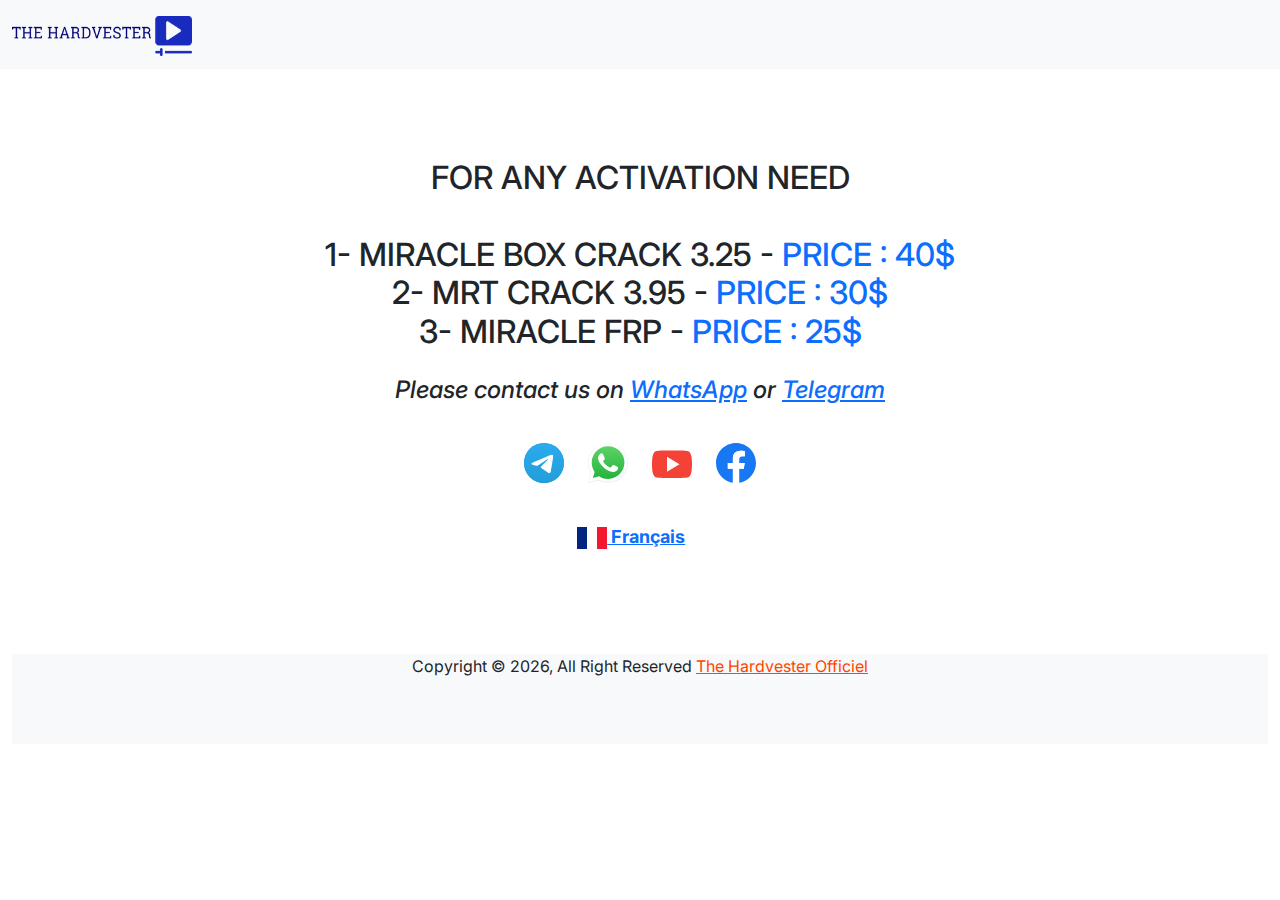
==== EN.html @ 3720febd "Add files via upload" ====
<!DOCTYPE html>
<html lang="en">
<head>
    <meta charset="UTF-8">
    <meta http-equiv="X-UA-Compatible" content="IE=edge">
    <meta name="viewport" content="width=device-width, initial-scale=1.0">
    <!-- CSS only -->
    <link href="https://cdn.jsdelivr.net/npm/bootstrap@5.1.3/dist/css/bootstrap.min.css" rel="stylesheet">
    <link rel="stylesheet" href="style.css">
    <link href="https://fonts.googleapis.com/icon?family=Material+Icons" rel="stylesheet">
    <link href="https://fonts.googleapis.com/css2?family=Inter:wght@400;500;700&display=swap" rel="stylesheet">
    <title>Miracle box :: Frp : MRT :: Activation</title>
</head>
<body>
    
    <nav class="navbar navbar-light bg-light">
        <div class="container-fluid">
          <a class="navbar-brand" href="#">
            <img src="logo1.png" alt="" width="180" height="40" class="d-inline-block align-text-top">
          </a>
        </div>
      </nav>

      <div class="container-fluid">

        <div class="text">
            <p class="h2"> For any activation need <br> <br>
            1- Miracle Box crack 3.25 - <span class="text-primary">Price : 40$</span> <br> 2- Mrt crack 3.95 - <span class="text-primary">Price : 30$</span>  <br>3- Miracle Frp - <span class="text-primary">Price : 25$</span></p>       
        </div>
         <div class="text2">
             <h4> Please contact us on <a href="https://wa.me/+237693206091">WhatsApp</a> or <a href="https://t.me/Thehardvester">Telegram</a></h4>
         </div>

         <div class="icon">
              <a href="https://t.me/Thehardvester"><img src="telegram.svg" alt="Contact Us - telegram" width="40"></a>
              <a href="https://wa.me/+237693206091"><img src="whatsapp.svg" alt="Join Us - whatsapp" width="40"></a>
              <a href="https://www.youtube.com/channel/UCaswW0W47tckWlAB0P1XgIQ/videos"><img src="youtube.svg" alt="The hardvester channel" width="40"></a>
              <a href="https://www.facebook.com/ThehardVester"><img src="facebook-logo-2019.svg" alt="Social" width="40"></a>
         </div>

         <div class="En">
             <a href="" class="fw-bold"> <img src="france.svg" alt="" width="30"> Français</a>
         </div>
               <br><br><br><br><br><br>


        <footer class="bg-light" style="height: 90px;">
            <p>Copyright &copy; <span class="footer-span"></span>, All Right Reserved <a href="https://www.youtube.com/channel/UCaswW0W47tckWlAB0P1XgIQ/videos">The Hardvester Officiel</a></p>
        </footer>
      </div>
    <!-- JavaScript Bundle with Popper -->
<script src="https://cdn.jsdelivr.net/npm/bootstrap@5.1.3/dist/js/bootstrap.bundle.min.js"></script>
<script src="main.js"></script>
</body>
</html>
---- style.css ----
*{
    margin: 0;
    padding: 0;
    box-sizing: border-box;
    font-family: 'Inter', sans-serif;
}

.text{
    margin-top: 90px;
}
.text p{
    text-align: center;
}
.h2{
    text-transform: uppercase;
}
.text2{
    text-align: center;
    font-style: italic;
    margin-top: 25px;
}
.icon img{ 
    position: relative;
    left: 40%;
    margin: 30px 10px 0 10px;
}

.En a{
    position: relative;
    left: 45%;
    font-size: 18px;
    top: 40px;
}

footer p a{
color: orangered;
}

footer p{
    text-align: center;
}

@media (max-width: 576px){
    .icon img{
        position: relative;
        left: 50px;
    }

    .text p{
        font-size: 16px;
    }

    .En a{
        position: relative;
        left: 120px;
    }
}
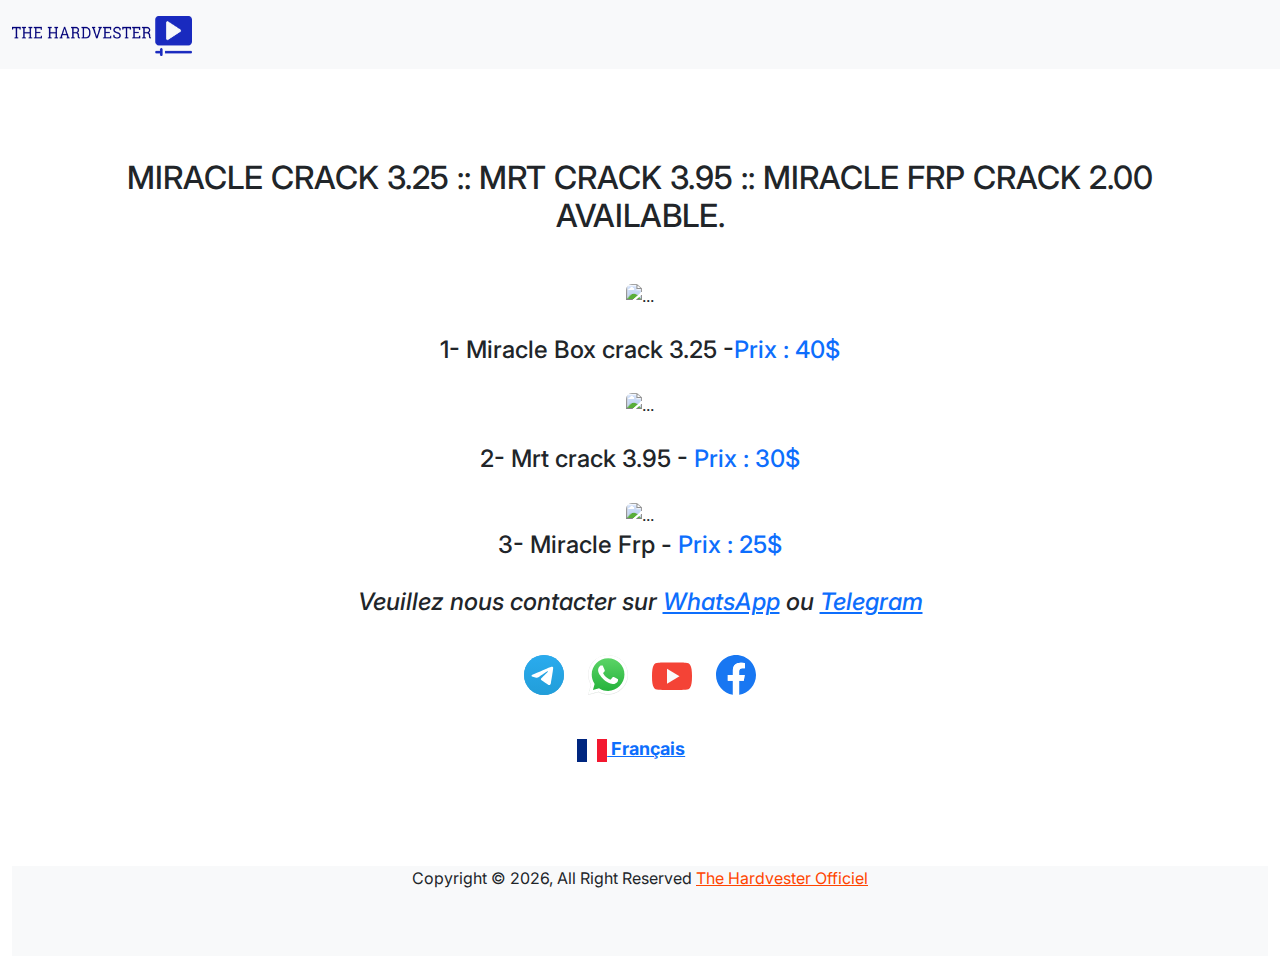
==== commit 5c068267: "Add files via upload" ====
--- a/EN.html
+++ b/EN.html
@@ -24,12 +24,23 @@
       <div class="container-fluid">
 
         <div class="text">
-            <p class="h2"> For any activation need <br> <br>
-            1- Miracle Box crack 3.25 - <span class="text-primary">Price : 40$</span> <br> 2- Mrt crack 3.95 - <span class="text-primary">Price : 30$</span>  <br>3- Miracle Frp - <span class="text-primary">Price : 25$</span></p>       
-        </div>
-         <div class="text2">
-             <h4> Please contact us on <a href="https://wa.me/+237693206091">WhatsApp</a> or <a href="https://t.me/Thehardvester">Telegram</a></h4>
-         </div>
+          <p class="h2">Miracle Crack 3.25 :: MRT Crack 3.95 :: Miracle Frp crack 2.00 <br> Available. <br> <br>
+            <div class="text-center">
+              <img src="miracle.PNG" class="rounded img-fluid" alt="...">
+            </div><br>
+          <span class="Edit">1- Miracle Box crack 3.25 -<span class="text-primary">Prix : 40$</span></span> <br>
+          <div class="text-center">
+            <img src="MRT V3.65 Crack By GSM-X-TEAM (1).png" class="rounded img-fluid" alt="...">
+          </div>
+          <br> <span class="Edit">2- Mrt crack 3.95 - <span class="text-primary">Prix : 30$</span></span><br>
+          <div class="text-center">
+            <img src="frp miracle.png" class="rounded img-fluid" alt="...">
+          </div>
+          <span class="Edit" style="text-align: center;">3- Miracle Frp - <span class="text-primary">Prix : 25$</span></p></span>       
+      </div>
+       <div class="text2">
+           <h4>Veuillez nous contacter sur <a href="https://wa.me/+237693206091">WhatsApp</a> ou <a href="https://t.me/Thehardvester">Telegram</a></h4>
+       </div>
 
          <div class="icon">
               <a href="https://t.me/Thehardvester"><img src="telegram.svg" alt="Contact Us - telegram" width="40"></a>
@@ -39,7 +50,7 @@
          </div>
 
          <div class="En">
-             <a href="" class="fw-bold"> <img src="france.svg" alt="" width="30"> Français</a>
+             <a href="index.html" class="fw-bold"> <img src="france.svg" alt="" width="30"> Français</a>
          </div>
                <br><br><br><br><br><br>
 
--- a/style.css
+++ b/style.css
@@ -32,6 +32,17 @@
     top: 40px;
 }
 
+.Edit{
+    display: block;
+    text-align: center;
+    font-size: 24px;
+    font-weight: 500;
+}
+
+.text-center img{
+    width: 540px;
+}
+
 footer p a{
 color: orangered;
 }
@@ -54,4 +65,8 @@
         position: relative;
         left: 120px;
     }
+    .Edit{
+        display: block;
+        text-align: center;
+    }
 }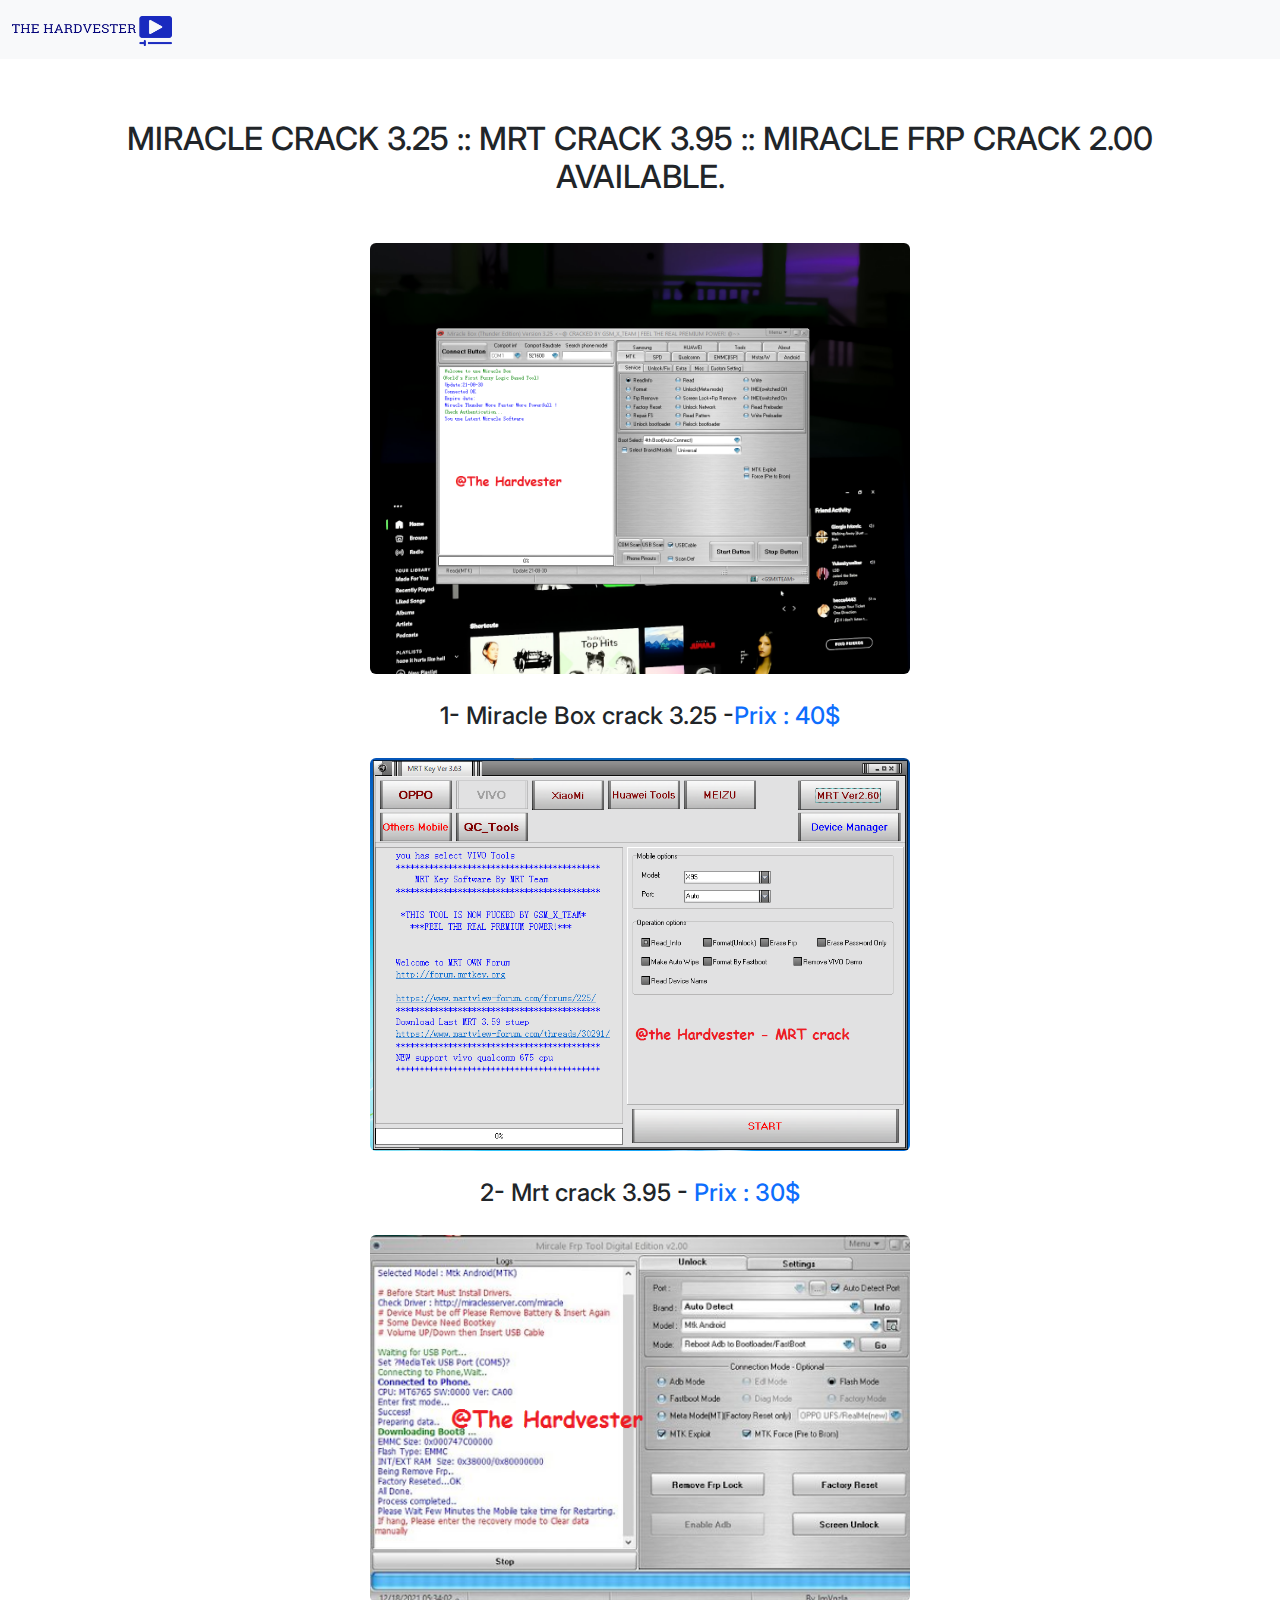
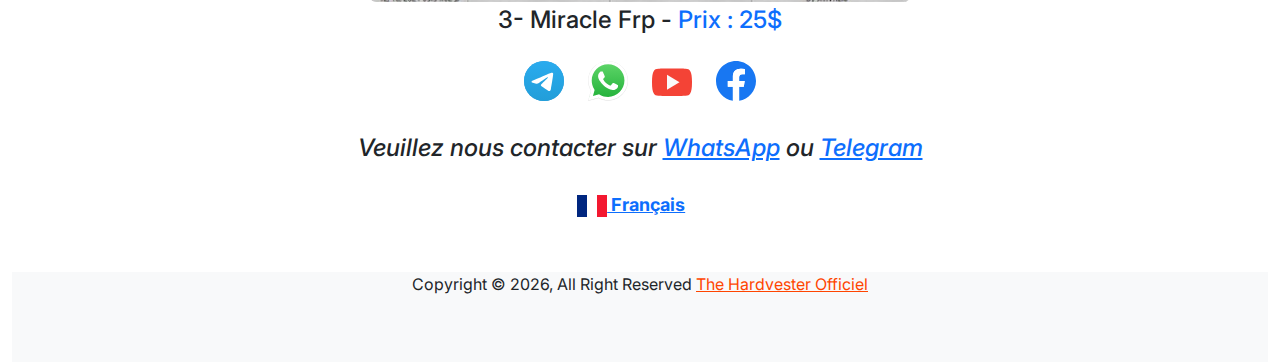
==== commit 85e7feb4: "Add files via upload" ====
--- a/EN.html
+++ b/EN.html
@@ -13,13 +13,15 @@
 </head>
 <body>
     
-    <nav class="navbar navbar-light bg-light">
-        <div class="container-fluid">
-          <a class="navbar-brand" href="#">
-            <img src="logo1.png" alt="" width="180" height="40" class="d-inline-block align-text-top">
-          </a>
-        </div>
-      </nav>
+    
+
+  <nav class="navbar navbar-light bg-light" style="position: fixed; width: 100%; z-index: 9999;">
+    <div class="container-fluid">
+      <a class="navbar-brand" href="#">
+        <img src="logo1.png" alt="" width="160" height="30" class="d-inline-block align-text-top">
+      </a>
+    </div>
+  </nav>
 
       <div class="container-fluid">
 
--- a/style.css
+++ b/style.css
@@ -6,7 +6,8 @@
 }
 
 .text{
-    margin-top: 90px;
+    position: relative;
+    top: 120px;
 }
 .text p{
     text-align: center;
@@ -17,19 +18,21 @@
 .text2{
     text-align: center;
     font-style: italic;
-    margin-top: 25px;
+    position: relative;
+    top: 200px;
+    
 }
 .icon img{ 
     position: relative;
     left: 40%;
-    margin: 30px 10px 0 10px;
+    margin: 90px 10px 0 10px;
 }
 
 .En a{
     position: relative;
     left: 45%;
     font-size: 18px;
-    top: 40px;
+    top: 90px;
 }
 
 .Edit{
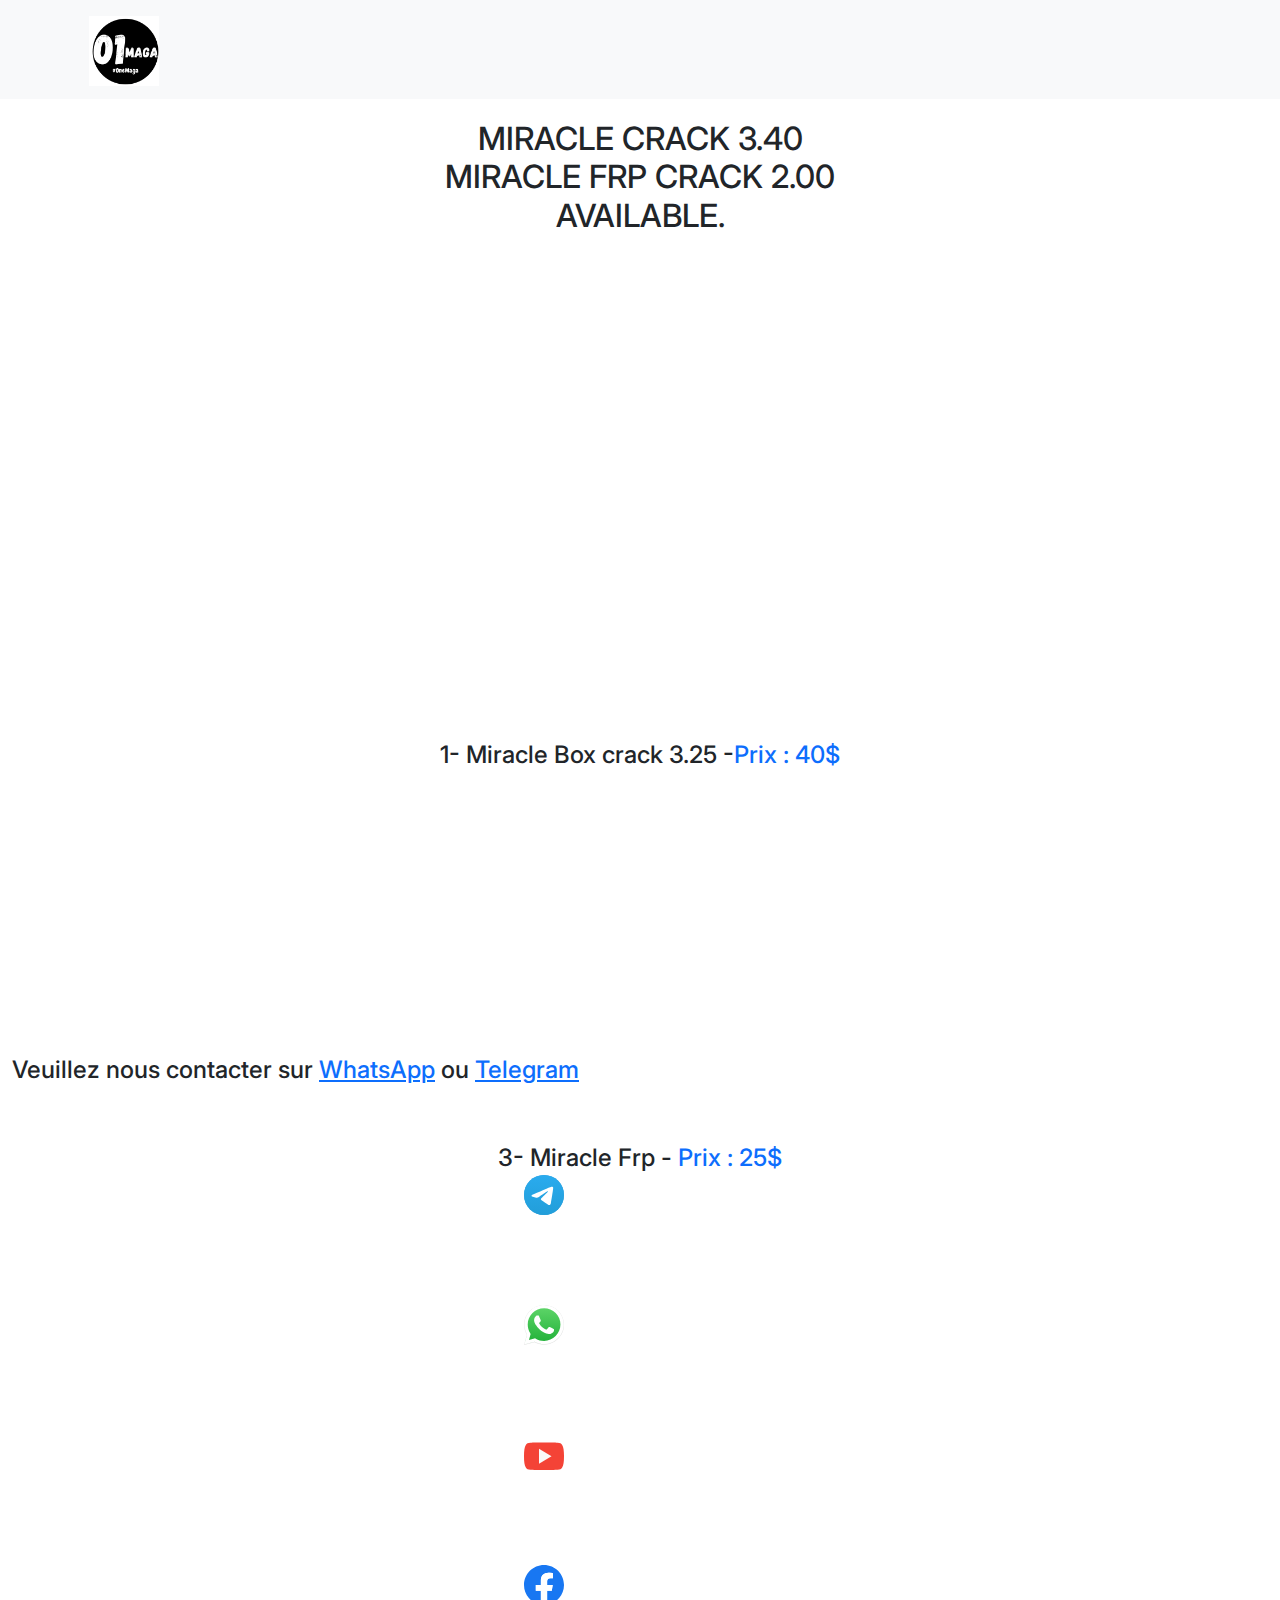
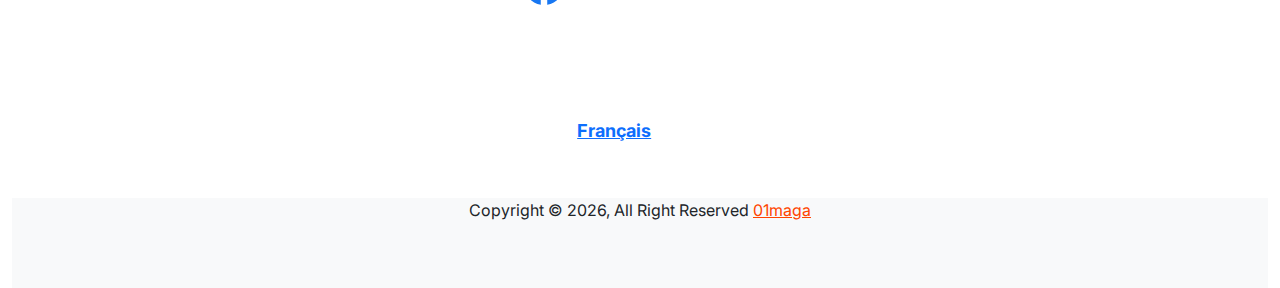
==== commit a1930635: "Add files via upload" ====
--- a/EN.html
+++ b/EN.html
@@ -18,7 +18,7 @@
   <nav class="navbar navbar-light bg-light" style="position: fixed; width: 100%; z-index: 9999;">
     <div class="container-fluid">
       <a class="navbar-brand" href="#">
-        <img src="logo1.png" alt="" width="160" height="30" class="d-inline-block align-text-top">
+        <img src="./01Maga logo Black.png" alt="" width="" height="70" class="d-inline-block align-text-top">
       </a>
     </div>
   </nav>
@@ -26,19 +26,16 @@
       <div class="container-fluid">
 
         <div class="text">
-          <p class="h2">Miracle Crack 3.25 :: MRT Crack 3.95 :: Miracle Frp crack 2.00 <br> Available. <br> <br>
+          <p class="h2">Miracle Crack 3.40 <br> Miracle Frp crack 2.00 <br> Available. <br> <br>
             <div class="text-center">
               <img src="miracle.PNG" class="rounded img-fluid" alt="...">
             </div><br>
-          <span class="Edit">1- Miracle Box crack 3.25 -<span class="text-primary">Prix : 40$</span></span> <br>
-          <div class="text-center">
-            <img src="MRT V3.65 Crack By GSM-X-TEAM (1).png" class="rounded img-fluid" alt="...">
-          </div>
-          <br> <span class="Edit">2- Mrt crack 3.95 - <span class="text-primary">Prix : 30$</span></span><br>
+          <span class="Edit">1- Miracle Box crack 3.25 -<span class="text-primary">Prix : 40$</span>
+          <br>
           <div class="text-center">
             <img src="frp miracle.png" class="rounded img-fluid" alt="...">
           </div>
-          <span class="Edit" style="text-align: center;">3- Miracle Frp - <span class="text-primary">Prix : 25$</span></p></span>       
+          <span class="Edit" style="text-align: center;">3- Miracle Frp - <span class="text-primary">Prix : 25$</span>       
       </div>
        <div class="text2">
            <h4>Veuillez nous contacter sur <a href="https://wa.me/+237693206091">WhatsApp</a> ou <a href="https://t.me/Thehardvester">Telegram</a></h4>
@@ -58,7 +55,7 @@
 
 
         <footer class="bg-light" style="height: 90px;">
-            <p>Copyright &copy; <span class="footer-span"></span>, All Right Reserved <a href="https://www.youtube.com/channel/UCaswW0W47tckWlAB0P1XgIQ/videos">The Hardvester Officiel</a></p>
+            <p>Copyright &copy; <span class="footer-span"></span>, All Right Reserved <a href="https://www.youtube.com/channel/UCaswW0W47tckWlAB0P1XgIQ/videos">01maga</a></p>
         </footer>
       </div>
     <!-- JavaScript Bundle with Popper -->
--- a/style.css
+++ b/style.css
@@ -15,13 +15,7 @@
 .h2{
     text-transform: uppercase;
 }
-.text2{
-    text-align: center;
-    font-style: italic;
-    position: relative;
-    top: 200px;
-    
-}
+
 .icon img{ 
     position: relative;
     left: 40%;
@@ -53,6 +47,14 @@
 footer p{
     text-align: center;
 }
+figure{
+    display: block;
+}
+img, figcaption{
+    display: block;
+    position: relative;
+    left: 110%;
+}
 
 @media (max-width: 576px){
     .icon img{
@@ -72,4 +74,9 @@
         display: block;
         text-align: center;
     }
+    img, figcaption{
+        display: block;
+        position: relative;
+        left: 0%;
+    }
 }